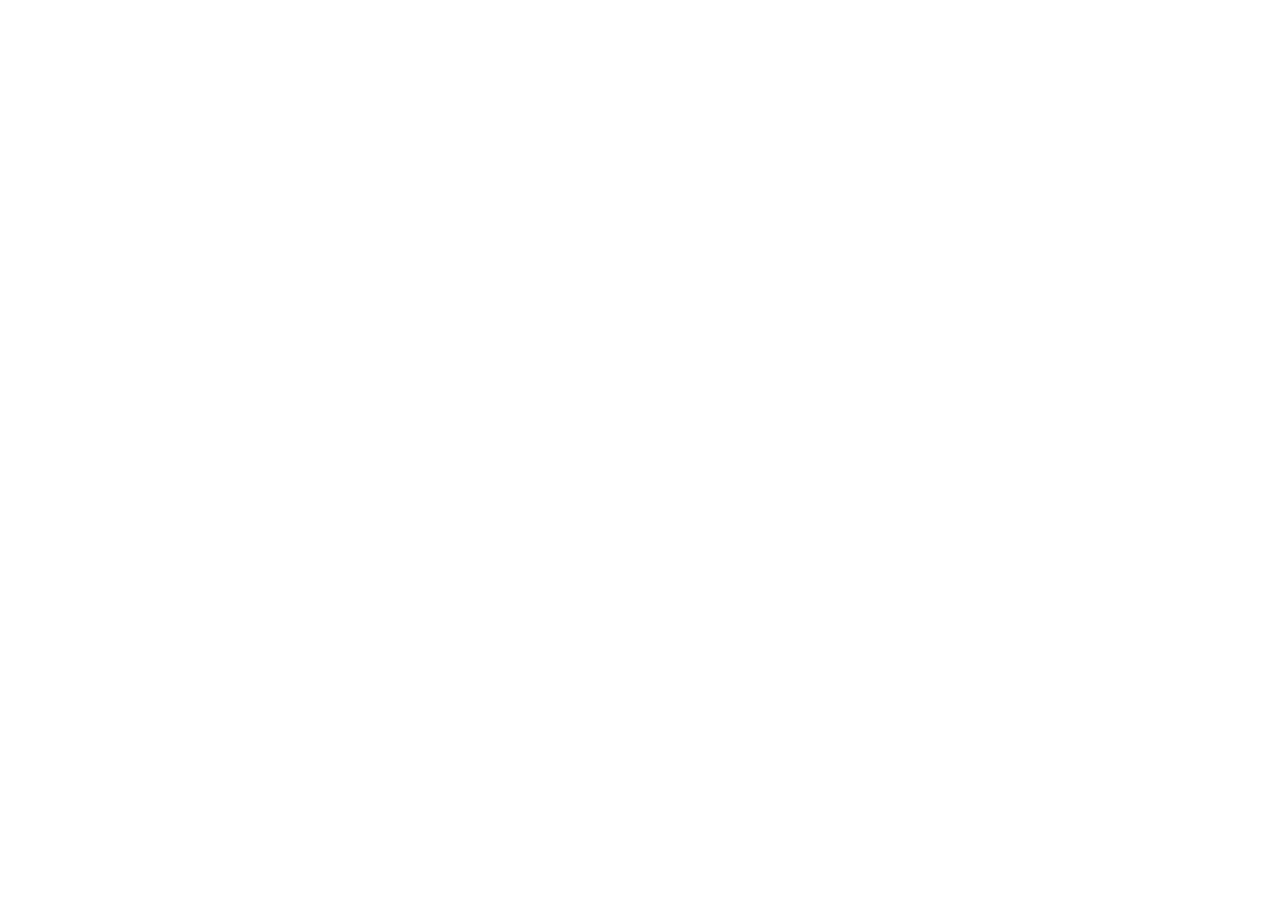
==== Clássicos.html @ 1468578e "Publica site do Corinthians" ====
<!DOCTYPE html>
<html lang="en">
<head>
    <meta charset="UTF-8">
    <meta name="viewport" content="width=device-width, initial-scale=1.0">
    <title>Document</title>
    <link rel="stylesheet" href="./css/clássicos.css">
</head>
<body>
    
</body>
</html>
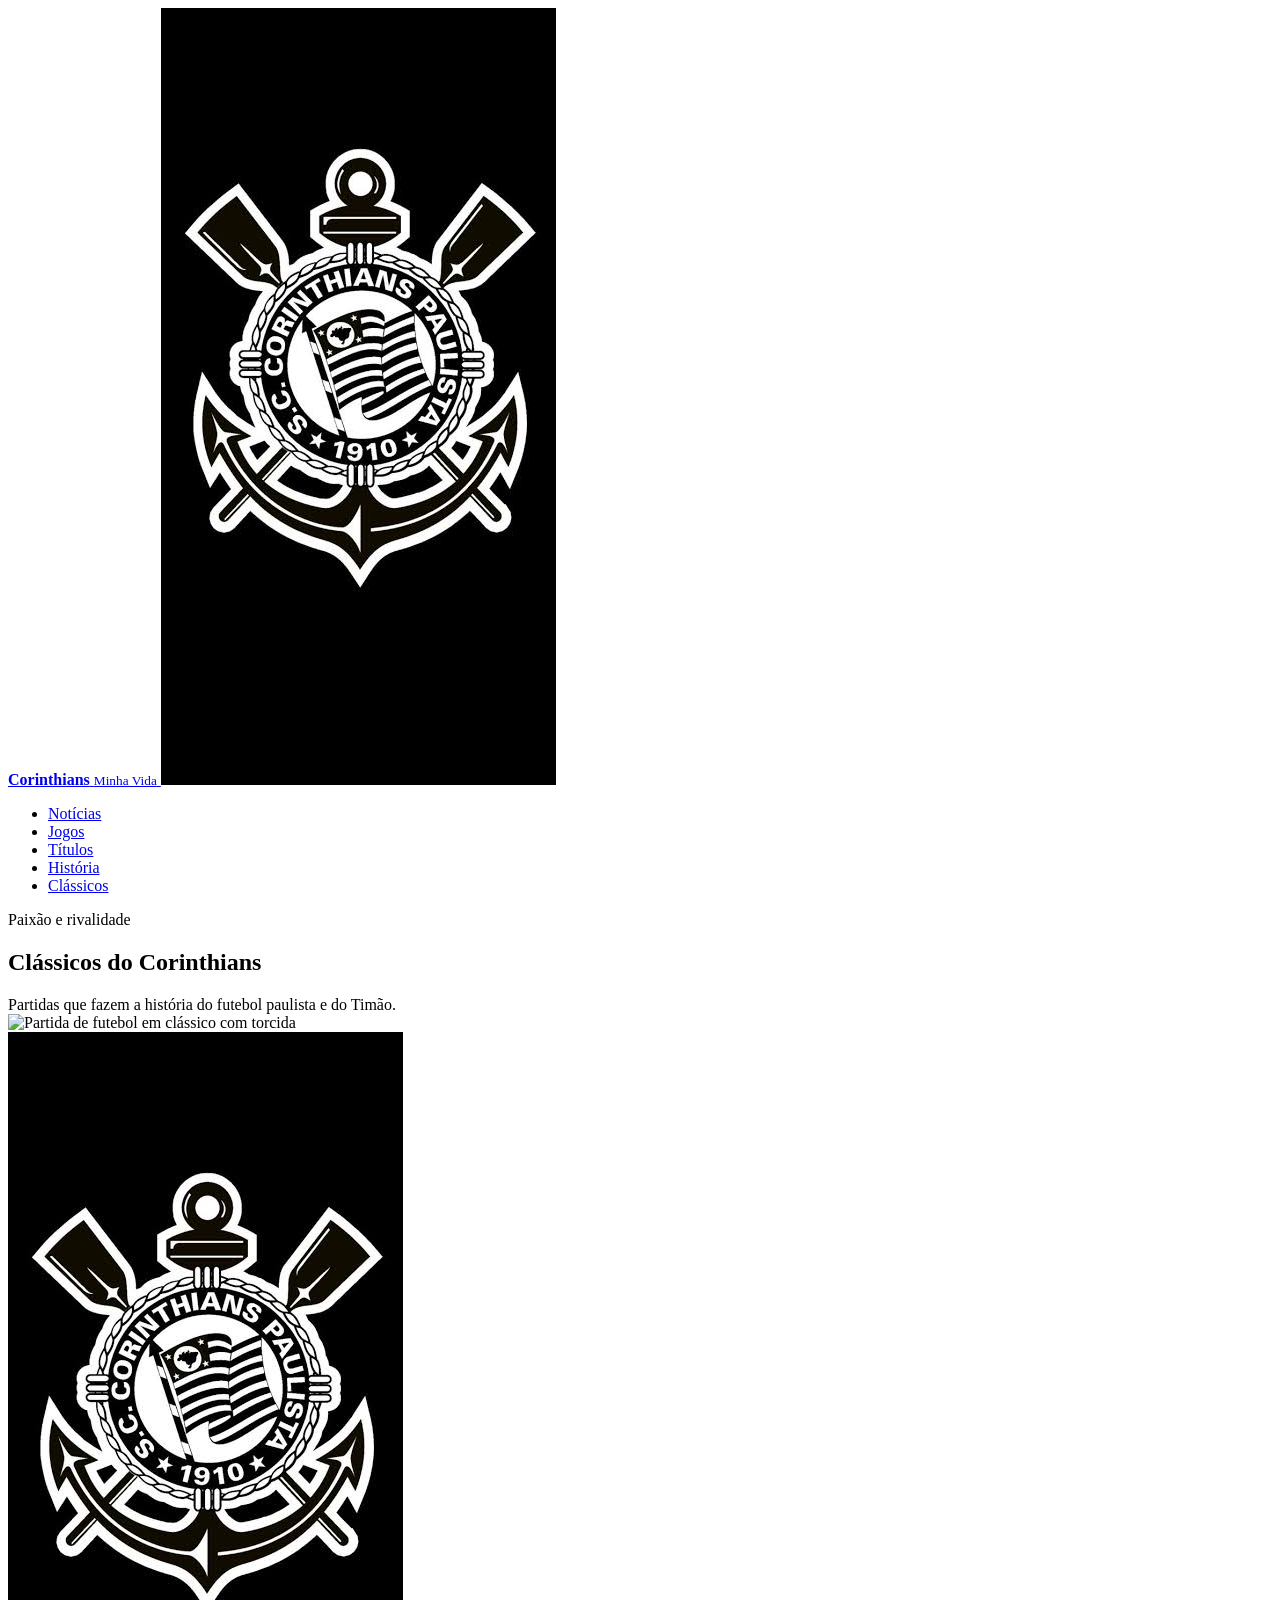
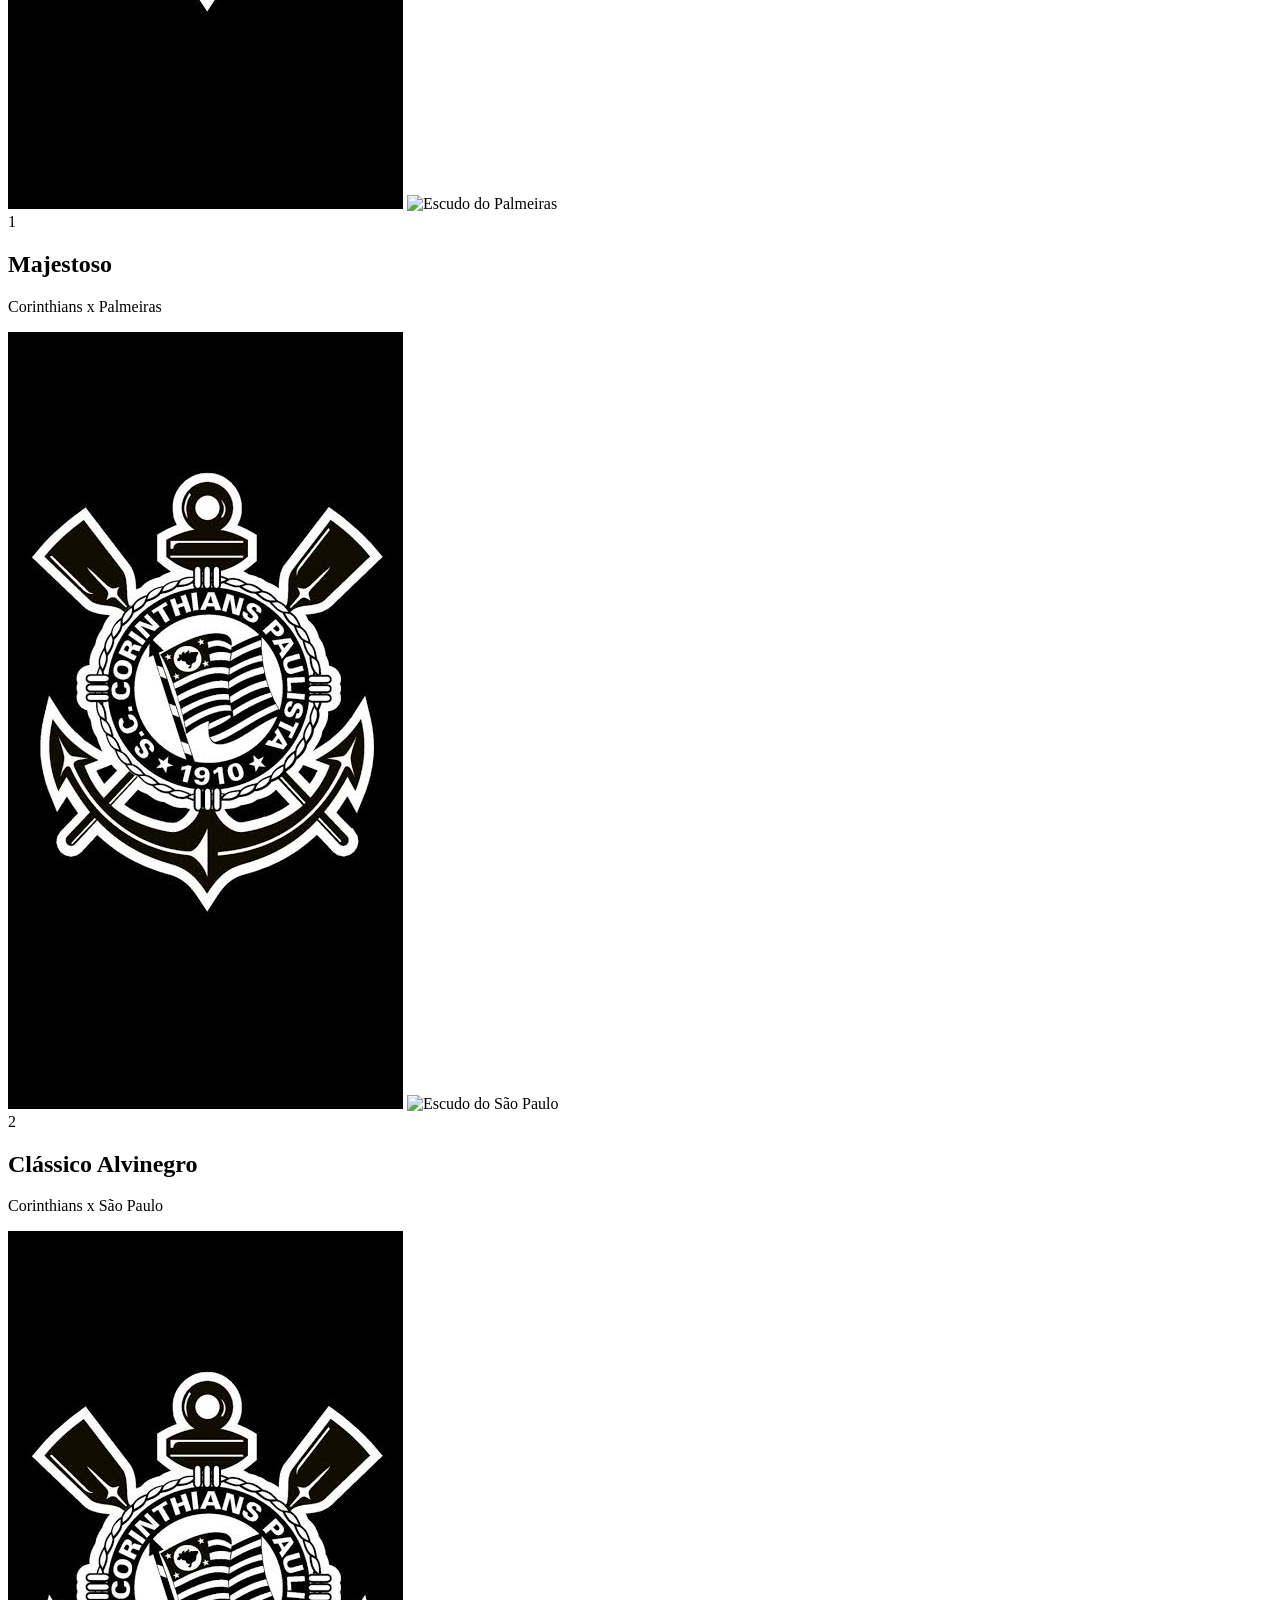
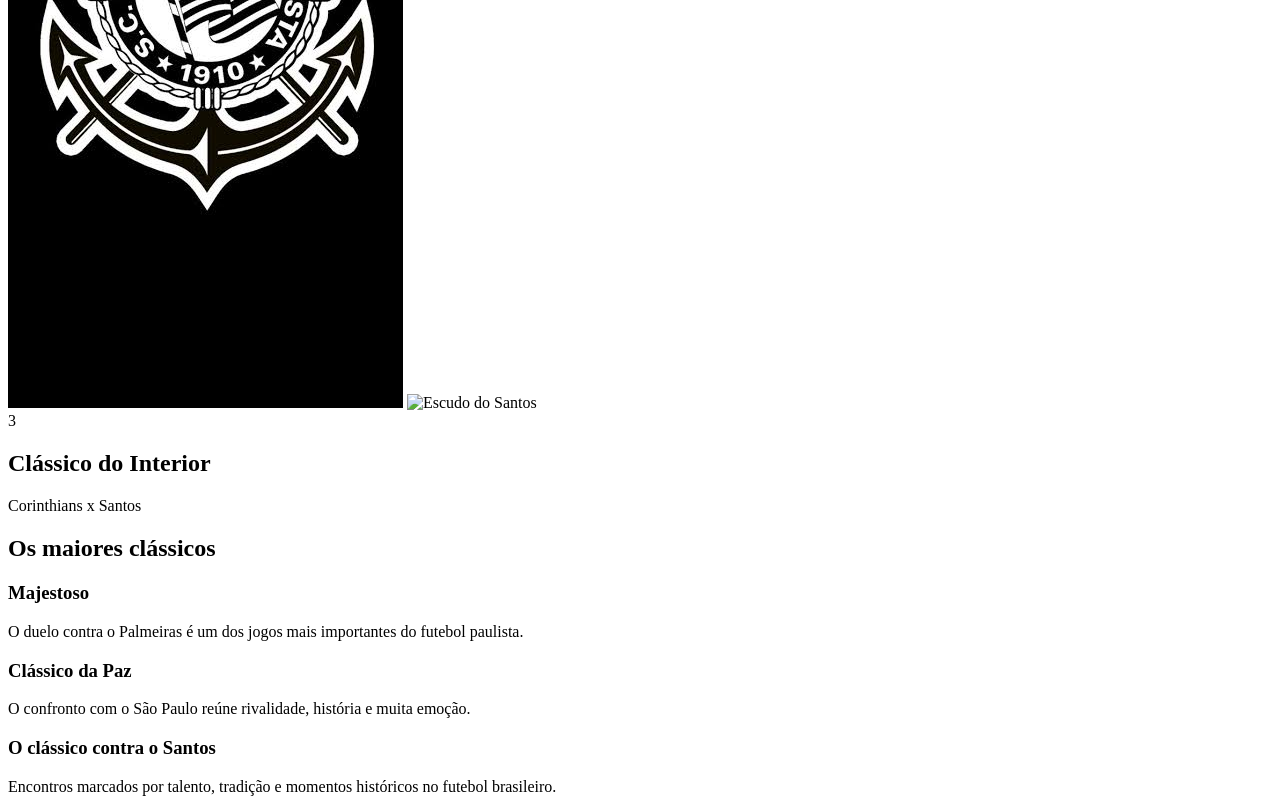
==== commit b3d93cb2: "Atualização" ====
--- a/Clássicos.html
+++ b/Clássicos.html
@@ -1,12 +1,104 @@
-<!DOCTYPE html>
-<html lang="en">
-<head>
-    <meta charset="UTF-8">
-    <meta name="viewport" content="width=device-width, initial-scale=1.0">
-    <title>Document</title>
-    <link rel="stylesheet" href="./css/clássicos.css">
-</head>
-<body>
-    
-</body>
+<!DOCTYPE html>
+<html lang="pt-br">
+<head>
+    <meta charset="UTF-8">
+    <meta name="viewport" content="width=device-width, initial-scale=1.0">
+    <title>Clássicos do Corinthians</title>
+    <link rel="stylesheet" href="./css/clássicos.css">
+</head>
+<body>
+
+    <header class="topbar">
+        <div class="logo">
+            <a href="index.html">
+                <span><strong>Corinthians</strong></span>
+                <small>Minha Vida</small>
+                <img class="escudo" src="img/images.jfif" alt="Escudo do Corinthians">
+            </a>
+        </div>
+
+        <nav>
+            <ul>
+                <li><a href="noticias_timão.html">Notícias</a></li>
+                <li><a href="jogos.html">Jogos</a></li>
+                <li><a href="Títulos.html">Títulos</a></li>
+                <li><a href="História.html">História</a></li>
+                <li><a href="clássicos.html">Clássicos</a></li>
+            </ul>
+        </nav>
+    </header>
+
+    <main class="conteudo">
+
+        <section class="cabecalho">
+            <div class="cabecalho-texto">
+                <p>Paixão e rivalidade</p>
+                <h1>Clássicos do Corinthians</h1>
+                <span>Partidas que fazem a história do futebol paulista e do Timão.</span>
+            </div>
+            <img src="https://images.unsplash.com/photo-1517466787929-bc90951d0974?auto=format&fit=crop&w=1200&q=80" alt="Partida de futebol em clássico com torcida">
+        </section>
+
+        <section class="cards">
+            <article class="card card-vermelho">
+                <div class="simbolos">
+                    <img class="time" src="img/images.jfif" alt="Escudo do Corinthians">
+                    <img class="time" src="https://a.espncdn.com/i/teamlogos/soccer/500/204.png" alt="Escudo do Palmeiras">
+                </div>
+                <div class="titulo-classico">
+                    <span class="numero">1</span>
+                    <h2>Majestoso</h2>
+                </div>
+                <p>Corinthians x Palmeiras</p>
+            </article>
+
+            <article class="card card-preto">
+                <div class="simbolos">
+                    <img class="time" src="img/images.jfif" alt="Escudo do Corinthians">
+                    <img class="time" src="https://a.espncdn.com/i/teamlogos/soccer/500/202.png" alt="Escudo do São Paulo">
+                </div>
+                <div class="titulo-classico">
+                    <span class="numero">2</span>
+                    <h2>Clássico Alvinegro</h2>
+                </div>
+                <p>Corinthians x São Paulo</p>
+            </article>
+
+            <article class="card card-branco">
+                <div class="simbolos">
+                    <img class="time" src="img/images.jfif" alt="Escudo do Corinthians">
+                    <img class="time" src="https://a.espncdn.com/i/teamlogos/soccer/500/221.png" alt="Escudo do Santos">
+                </div>
+                <div class="titulo-classico">
+                    <span class="numero">3</span>
+                    <h2>Clássico do Interior</h2>
+                </div>
+                <p>Corinthians x Santos</p>
+            </article>
+        </section>
+
+        <section class="lista-classicos">
+            <h2>Os maiores clássicos</h2>
+
+            <div class="classicos-grid">
+                <article>
+                    <h3>Majestoso</h3>
+                    <p>O duelo contra o Palmeiras é um dos jogos mais importantes do futebol paulista.</p>
+                </article>
+
+                <article>
+                    <h3>Clássico da Paz</h3>
+                    <p>O confronto com o São Paulo reúne rivalidade, história e muita emoção.</p>
+                </article>
+
+                <article>
+                    <h3>O clássico contra o Santos</h3>
+                    <p>Encontros marcados por talento, tradição e momentos históricos no futebol brasileiro.</p>
+                </article>
+            </div>
+        </section>
+
+    </main>
+
+</body>
 </html>
